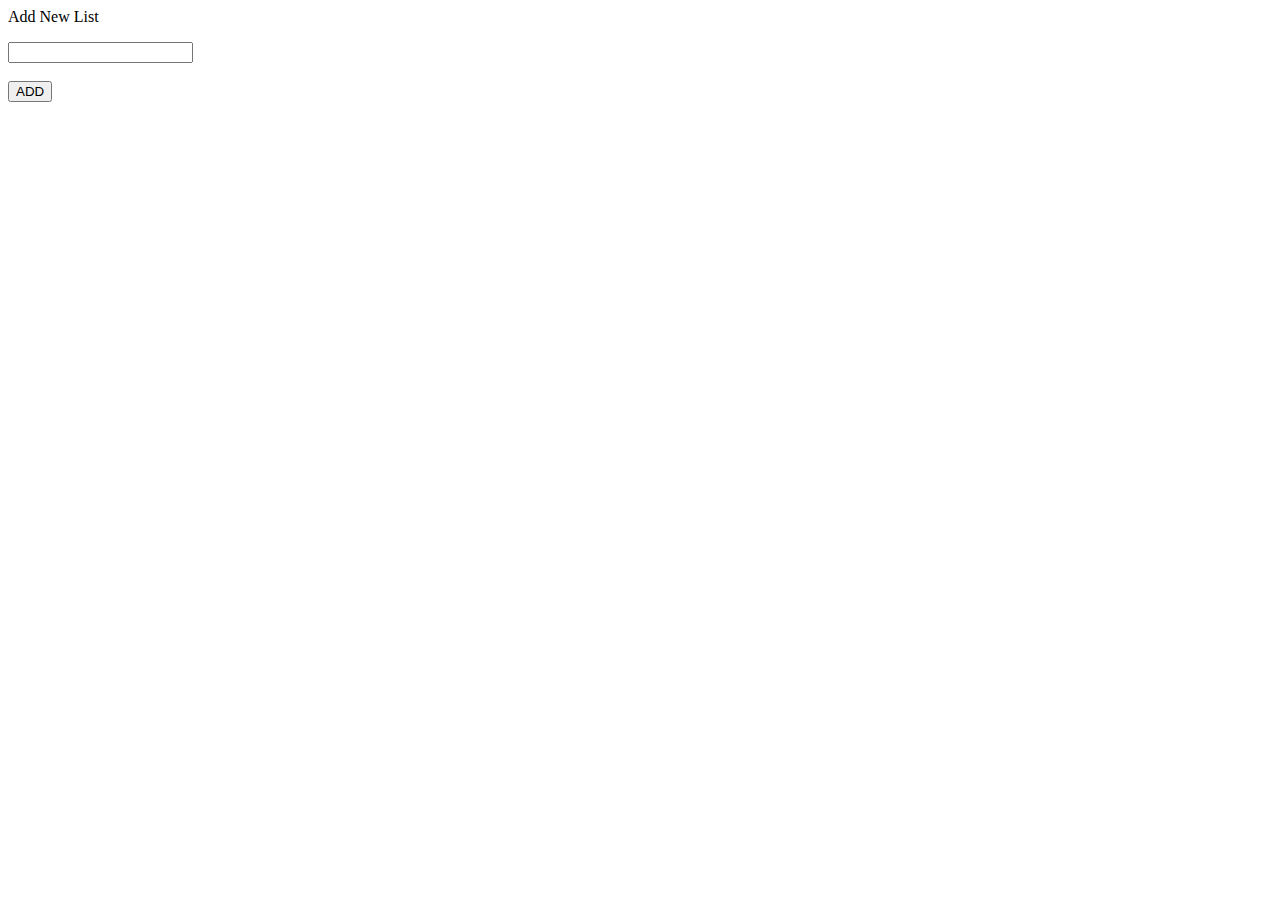
==== final.html @ cb8c2366 "first commit" ====
<html>
    <head>
        <link rel="stylesheet" href=" C:\Users\lenovo\Desktop\Firstproject\final.css">
    </head>

    <body>
        <div class="first">
            
            <div class="first1">
            
                <div class="first2">

                    <p class="p">Add New List</p>
                    <input type="text" class="box">
                    <br>
                    <br>
                    <button class="button">ADD</button>

                </div>

            </div>

        </div>

       
    </body>
</html>
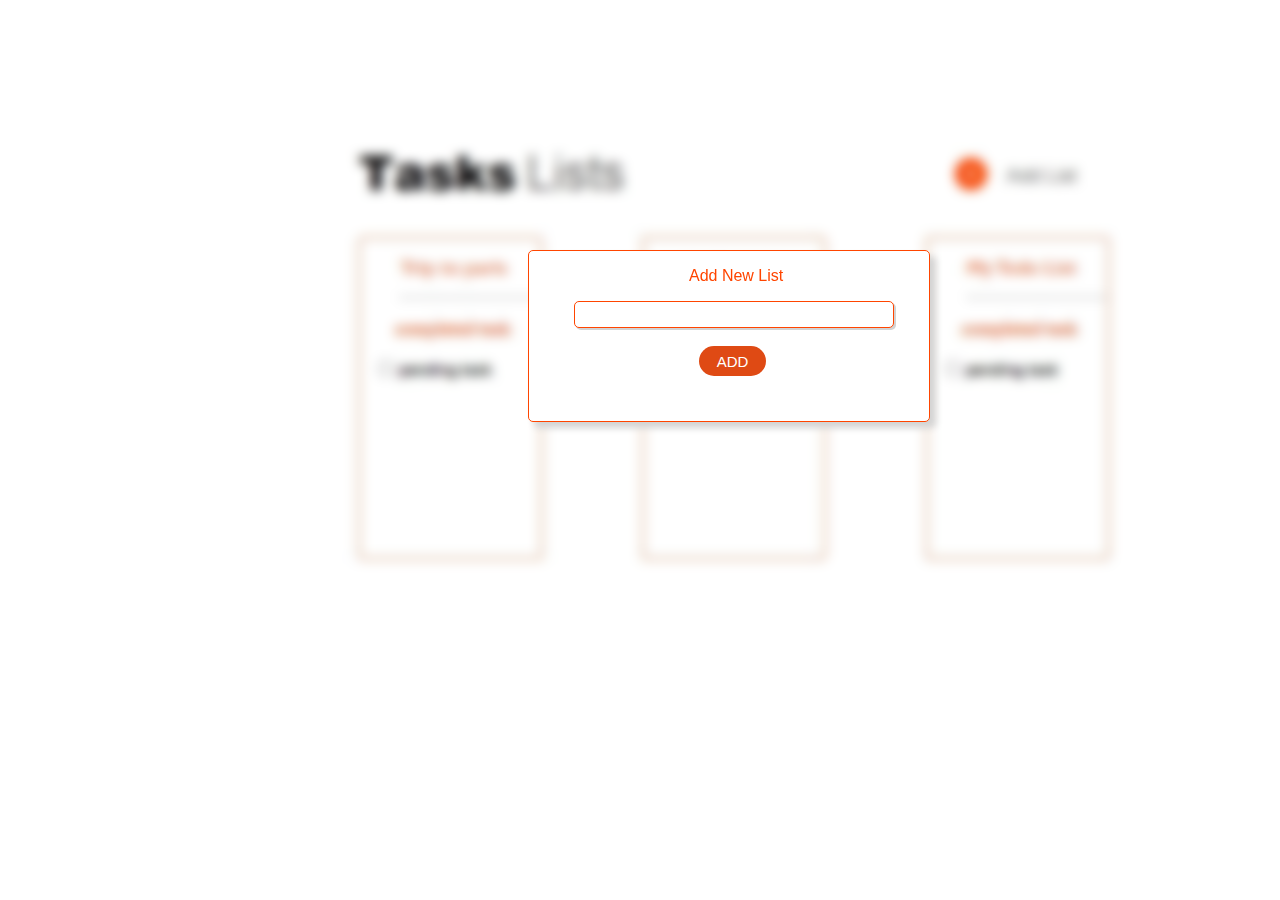
==== commit b28518cc: "Update final.html" ====
--- a/final.html
+++ b/final.html
@@ -1,6 +1,6 @@
 <html>
     <head>
-        <link rel="stylesheet" href=" C:\Users\lenovo\Desktop\Firstproject\final.css">
+        <link rel="stylesheet" href="./final.css">
     </head>
 
     <body>
@@ -24,4 +24,4 @@
 
        
     </body>
-</html>+</html>
--- a/final.css
+++ b/final.css
@@ -0,0 +1,76 @@
+.first
+{
+    
+    
+    display: flex;
+    justify-content: center;
+    width: 1250px;                  /* width: 1195px;
+                                     height: 611px;*/
+    height: 630px;
+    
+    background-image: url('./ground.JPG');
+    margin-left: 50px;
+    margin-top: 20px;
+    
+    
+}
+
+.first1{
+    width: 1250px;
+    height: 630px;
+    backdrop-filter: blur(6px);
+   /* border-width: thin;
+    border-style: solid;
+    border-right-style: none;
+    border-left-style: none;
+    */
+}
+
+.first2{
+
+    width: 400px;
+    height: 170px;
+    border-style: solid;
+    border-width: thin;
+    border-color: orangered;
+    border-radius: 5px;
+    margin-left: 470px;
+    margin-top: 230px;
+    background-color: white;
+    box-shadow: 6px 6px 7px lightgray;
+
+}
+
+.p
+{
+    color: orangered;
+    font-family: 'Segoe UI', Tahoma, Geneva, Verdana, sans-serif;
+    font-weight: 500;
+    margin-left: 160px;
+
+}
+
+.box
+{
+    border-color: orangered;
+    border-style: solid;
+    border-width: thin;
+    width: 320px;
+    height: 27px;
+    border-radius: 5px;
+    margin-left: 45px;
+    box-shadow: 2px 2px lightgray;
+}
+
+.button
+{
+    margin-left: 170px;
+    color:white;
+    width: 67px; 
+    height: 30px;
+    background-color: rgb(223, 74, 20);
+    border-radius: 20px;
+    border-style: none;
+    font-size: 15px;
+    
+}